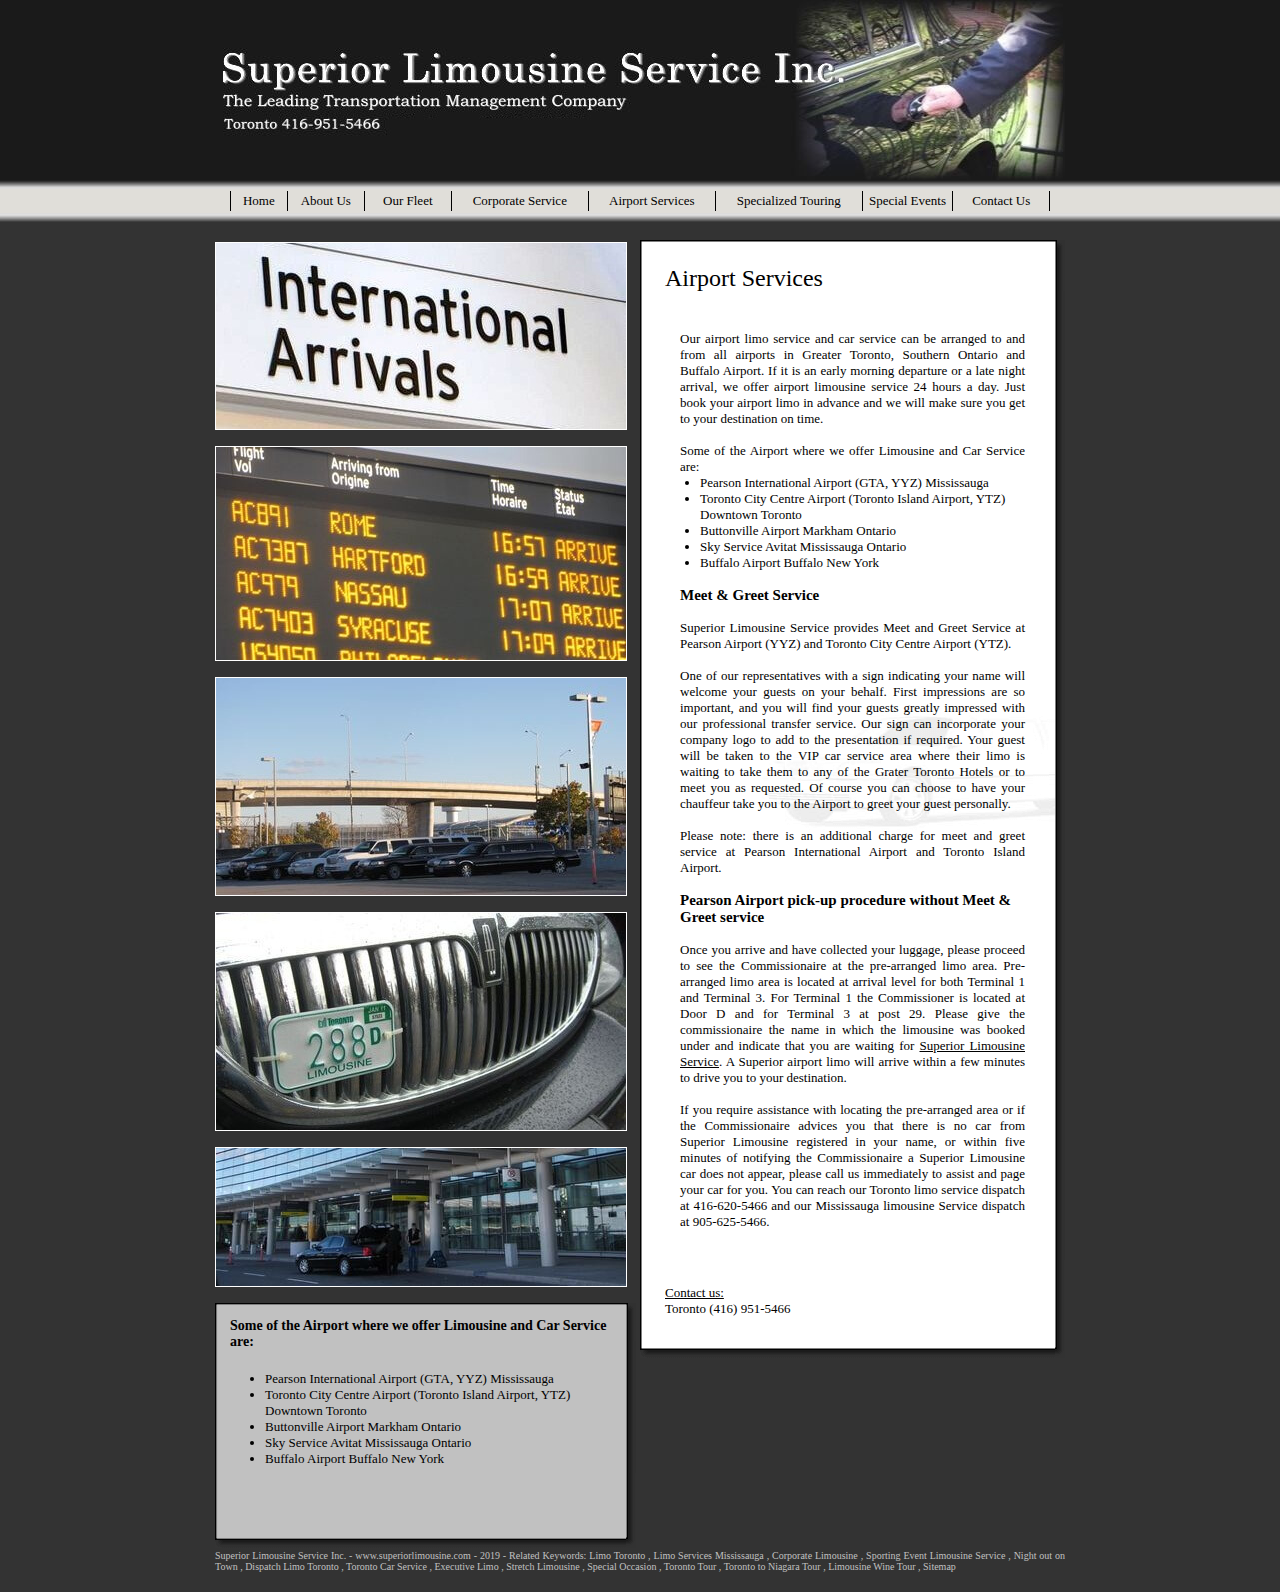
==== airport-services.html @ dd938c7e "updated website" ====
<!DOCTYPE html PUBLIC "-//W3C//DTD XHTML 1.0 Transitional//EN" "http://www.w3.org/TR/xhtml1/DTD/xhtml1-transitional.dtd">
<html xmlns="http://www.w3.org/1999/xhtml" xml:lang="en" lang="en">


<head>
<meta name="google-site-verification" content="7EQxpVENcekQyfqfSRc9kP1CBXzuJHHmNoyECcPJwuI" />
<meta http-equiv="Content-Type" content="text/html; charset=UTF-8" />
<meta http-equiv="Content-Language" content="en" />
<meta name="description" content="Superior Limousine Service Inc - Quality Chauffeured Service For All Occasions in Toronto, Mississauga, GTA. Contact us at 416-620-5466 and get affordable Limousine Services from www.superiorlimousine.com, Limousine Toronto, Toronto Pearson Airport" />
<meta name="keywords" content="Toronto Pearson Airport Taxi, hamilton airport, buffalo airport, toronto island airport, toronto center island airport, Service to Toronto Airport, Service from Toronto Airport, Airport Limo Service Toronto, island airport, YYZ, YTZ, buttonville airport, pre-arranged, Meet and Greet Service, limousine, limo, limos, car, service, airport, Toronto, Mississauga, hotel, luxury car ride, livery car service, car for hire, Toronto Limousine Services, Toronto Limo Companies, Toronto Car Service Limo Rentals, Toronto Limo Services Limousines, luxury vehicles, corporate car service, corporate limo, livery service, limousine service, limo service, union station, fairmont hotel, royal york hotel, fairmont royal york hotel, windsor arms hotel, hazelton hotel, center island airport, toronto bus service, toronto coach, corporate client limo service, Corporate Client Limo" />
<meta name="robots" content="index, follow" />
<meta name="location" content="Toronto, Mississauga, GTA, Greater Toronto Area, Toronto Airport, North York, Ontario, Canada">
<META name="owner" CONTENT="Superior Limousine Service">


<title>Superior Limousine Service | Airport Services | superiorlimousine.com | Toronto Airport Limousines, Toronto Limo Services, Corporate Limousines in Toronto and Mississauga</title>

<link rel="stylesheet" media="screen,projection" type="text/css" href="styles.css">

</head>
<body bgcolor="#333333">
<div align="center">

<table border="0" cellpadding="0" cellspacing="0" width="100%" height="180" background="images/top_back.jpg">
<tr>
<td>
&nbsp;
</td>
<td width="850" align="center">
<a href="homepage.html">
<img src="images/top_img1.jpg" border='0' alt="Superior Limousine Service Inc. - Toronto Limo Service" title="Superior Limousine Service Inc. - Toronto Limo Service">
</a>
</td>
<td>
&nbsp;
</td>
</tr>
</table>

<table border="0" cellspacing="0" cellpadding="0" width="100%" height="9" background="images/topgrey2menugrey.jpg">
<tr>
<td>
<img src="images/blank.gif" alt="Limousine Service Toronto" width="850" height="1" title="Limo Service Toronto">
</td>
</tr>
</table>


<!--start of menu-->
<table border="0" cellspacing="2" cellpadding="2" width="100%"  bgcolor="#E0DED9">
<tr>
<td align="center" valign="top">
&nbsp;
</td>

<td align="center" width="3" valign="top">
<img src="images/black.jpg" width="1" height="20">
</td>

<td align="center" width="50" onmouseout="javascript:style.background='#E0DED9'" onmouseover="javascript:style.background='#C1C1C1'">
<a href="homepage.html" target="_top" class="menu">&nbsp;Home&nbsp;</a>
</td>

<td align="center" width="3" valign="top">
<img src="images/black.jpg" width="1" height="20">
</td>

<td align="center" width="70" onmouseout="javascript:style.background='#E0DED9'" onmouseover="javascript:style.background='#C1C1C1'">
<a href="about-us.html" target="_top" class="menu">&nbsp;About Us&nbsp;</a>
</td>

<td align="center" width="3" valign="top">
<img src="images/black.jpg" width="1" height="20">
</td>

<td align="center" width="80" onmouseout="javascript:style.background='#E0DED9'" onmouseover="javascript:style.background='#C1C1C1'">
<a href="our-fleet.html" target="_top" class="menu">&nbsp;Our&nbsp;Fleet&nbsp;</a>
</td>

<td align="center" width="3" valign="top">
<img src="images/black.jpg" width="1" height="20">
</td>

<td align="center" width="130" onmouseout="javascript:style.background='#E0DED9'" onmouseover="javascript:style.background='#C1C1C1'">
<a href="corporate-service.html" target="_top" class="menu">&nbsp;Corporate&nbsp;Service&nbsp;</a>
</td>

<td align="center" width="3" valign="top">
<img src="images/black.jpg" width="1" height="20">
</td>

<td align="center" width="120" onmouseout="javascript:style.background='#E0DED9'" onmouseover="javascript:style.background='#C1C1C1'">
<a href="airport-services.html" target="_top" class="menu">&nbsp;Airport&nbsp;Services&nbsp;</a>
</td>


<td align="center" width="3" valign="top">
<img src="images/black.jpg" width="1" height="20">
</td>

<td align="center" width="140" onmouseout="javascript:style.background='#E0DED9'" onmouseover="javascript:style.background='#C1C1C1'">
<a href="specialized-touring.html" target="_top" class="menu">&nbsp;Specialized&nbsp;Touring&nbsp;</a>
</td>


<td align="center" width="3" valign="top">
<img src="images/black.jpg" width="1" height="20">
</td>

<td align="center" width="80" onmouseout="javascript:style.background='#E0DED9'" onmouseover="javascript:style.background='#C1C1C1'">
<a href="special-events.html" target="_top" class="menu">&nbsp;Special&nbsp;Events&nbsp;</a>
</td>


<td align="center" width="3" valign="top">
<img src="images/black.jpg" width="1" height="20">
</td>

<td align="center" width="90" onmouseout="javascript:style.background='#E0DED9'" onmouseover="javascript:style.background='#C1C1C1'">
<a href="contact-us.html" target="_top" class="menu">&nbsp;Contact&nbsp;Us&nbsp;</a>
</td>

<td align="center" width="3" valign="top">
<img src="images/black.jpg" width="1" height="20">
</td>

<td align="center" valign="top">
&nbsp;
</td>

</tr>
</table>
<!--end of menu-->


<table border="0" cellspacing="0" cellpadding="0" width="100%" height="9" background="images/menugrey2bodygrey.jpg">
<tr>
<td>
<img src="images/blank.gif" alt="Toronto Limousine Services" width="850" height="1" title="Toronto Limo Service">
</td>
</tr>
</table>

<br>


<!--main page-->

<table border="0" cellspacing="0" cellpadding="0" width="100%" cellspacing="0" cellpadding="0">
<tr>
<td bgcolor="#333333">
&nbsp;
</td>
<td width="425" align="left" valign="top" bgcolor="#333333">
<img src="images/blank.gif" width="410" height="2">
<img src="images/airport-services_international_arrivals.jpg" class="fullborder" alt="Toronto Airport Limousine Services - International arrivals" title="Toronto Airport Limo Services">
<br><br>
<img src="images/airport-services_arrivals.jpg" class="fullborder" alt="Airport Service" title="Arrivals Pearsons Airport">
<br><br>
<img src="images/airport-services_limousines.jpg" class="fullborder" alt="Limousines - Pearsons Airport - Toronto" title="Limos - Toronto Airport">
<br><br>
<img src="images/about-us_lincoln_town_car_toronto.jpg" class="fullborder" alt="Limousines - Pearsons Airport - Toronto" title="Toronto Airport Limo Service">
<br><br>

<img src="images/airport-services_yyz_limo.jpg" class="fullborder" alt="Limousines - Pearsons Airport - Toronto" title="Limo in Toronto - YYZ Airport">
<br><br>

<div class="ArticleLeft">
		<h3>Some of the Airport where we offer Limousine and Car Service are:</h3>
		
		<div class="ArticleLeftBody">
<p>
<ul>
<li>Pearson International Airport (GTA, YYZ) Mississauga</li>
<li>Toronto City Centre Airport (Toronto Island Airport, YTZ) Downtown Toronto</li>
<li>Buttonville Airport Markham Ontario</li>
<li>Sky Service Avitat Mississauga Ontario</li>
<li>Buffalo Airport Buffalo New York</li>
</ul></p> 
		</div>
		
		<div class="ArticleLeftFooter">
		<p>
		&nbsp;
		</p> 
		</div>
	</div></td>


<td width="425" valign="top" >
<div class="Article">
<h1>Airport Services </h1>
		
<div class="ArticleBody">
<p>
Our airport limo service and car service can be arranged to and from all airports in Greater Toronto, Southern Ontario and Buffalo Airport. If it is an early morning departure or a late night arrival, we offer airport limousine service 24 hours a day. Just book your airport limo in advance and we will make sure you get to your destination on time.
<br><br>
Some of the Airport where we offer Limousine and Car Service are:
<ul>
<li>Pearson International Airport (GTA, YYZ) Mississauga</li>
<li>Toronto City Centre Airport (Toronto Island Airport, YTZ) Downtown Toronto</li>
<li>Buttonville Airport Markham Ontario</li>
<li>Sky Service Avitat Mississauga Ontario</li>
<li>Buffalo Airport Buffalo New York</li>
</ul>
</p>
<br>

<h2>Meet &amp; Greet Service</h2>
<br>
<p>
Superior Limousine Service provides Meet and Greet Service at Pearson Airport (YYZ) 
and Toronto City Centre Airport (YTZ). 
<br><br>
One of our representatives with a sign indicating your name will welcome your guests 
on your behalf. First impressions are so important, and you will find your guests 
greatly impressed with our professional transfer service. Our sign can incorporate 
your company logo to add to the presentation if required. Your guest will be taken 
to the VIP car service area where their limo is waiting to take them to any of the 
Grater Toronto Hotels or to meet you as requested. Of course you can choose to have 
your chauffeur take you to the Airport to greet your guest personally.
<br><br>
Please note: there is an additional charge for meet and greet service at Pearson 
International Airport and Toronto Island Airport.

</p>
<br>
<h2>Pearson Airport pick-up procedure without Meet &amp; Greet service</h2>
<p>
<br>
Once you arrive and have collected your luggage, please proceed to see the Commissionaire 
at the pre-arranged limo area. Pre-arranged limo area is located at arrival level for 
both Terminal 1 and Terminal 3. For Terminal 1 the Commissioner is located at Door D 
and for Terminal 3 at post 29. Please give the commissionaire the name in which the limousine 
was booked under and indicate that you are waiting for <a href="homepage.html" title="Superior Limousine Service in Toronto ans Mississauga" class="ArticleURL">Superior Limousine Service</a>. A Superior 
airport limo will arrive within a few minutes to drive you to your destination.
<br><br>
If you require assistance with locating the pre-arranged area or if the Commissionaire 
advices you that there is no car from Superior Limousine registered in your name, 
or within five minutes of notifying the Commissionaire a Superior Limousine car does 
not appear, please call us immediately to assist and page your car for you. You can 
reach our Toronto limo service dispatch at 416-620-5466 and our Mississauga limousine 
Service dispatch at 905-625-5466.
<br><br>

</p>

		</div>
		
		<div class="ArticleFooter">
		<p>
		<a href="contact-us.html" class="ArticleURL">Contact us:</a> <br>
    Toronto (416) 951-5466
		<br><br>
    </p> 
		</div>
	</div>
	</td>


<td bgcolor="#333333">
&nbsp;




</td>

</tr>
</table>



<!--bottom-->
<table border="0" cellpadding="3" cellspacing="2" width="100%">
<tr>
<td>
&nbsp;
</td>
<td width="850" align="left">
<p class="footer">
Superior Limousine Service Inc. - <a href="index.html" class="footer" title="Superior Limousine Service Inc. in Toronto, Mississauga">www.superiorlimousine.com</a> - 2019 - 

Related Keywords:
  <a href="index.html" class="footer" title="Limousine Toronto">Limo Toronto</a>
, <a href="homepage.html" class="footer" title="Mississauga Limousine">Limo Services Mississauga</a>  
, <a href="corporate-service.html" class="footer" title="Toronto Corporate Services">Corporate Limousine</a>
, <a href="special-events.html" class="footer" title="Special Events Toronto">Sporting Event Limousine Service</a>
<!-- , <a href="special-events.html" class="footer" title="Limo Wedding in Toronto">Wedding Limousines</a> -->
<!-- , <a href="special-events.html" class="footer" title="Prom Night Limo">Prom Night Limousine</a> -->
, <a href="special-events.html" class="footer" title="Limo for Night out in Toronto">Night out on Town</a>
<!-- , <a href="special-events.html" class="footer" title="Wedding Limousine in Toronto">Wedding Limo</a> -->
, <a href="homepage.html" class="footer" title="Limousine in Toronto">Dispatch Limo Toronto</a>
, <a href="homepage.html" class="footer" title="Car Service in Toronto">Toronto Car Service</a> 
, <a href="corporate-service.html" class="footer" title="Corporate Services Toronto">Executive Limo</a>  
, <a href="corporate-service.html" class="footer" title="Stretch Limousine - Our Fleet">Stretch Limousine</a>  
, <a href="special-events.html" class="footer" title="Limo for Night out in Toronto">Special Occasion</a>  
, <a href="specialized-touring.html" class="footer" title="Tour in Toronto">Toronto Tour</a> 
, <a href="specialized-touring.html" class="footer" title="Toronto to Niagara Tour">Toronto to Niagara Tour</a>  
, <a href="specialized-touring.html" class="footer" title="Limo Wine Tour">Limousine Wine Tour</a> 
, <a href="sitemap.html" class="footer" title="Sitemap">Sitemap</a> 


</p> 
</td>
<td>
&nbsp;
</td>
</tr>
<tr>
<td>
&nbsp;
</td>
<td width="850" align="justify">
<p class="footer">

&nbsp;

</p> 
</td>
<td>
&nbsp;
</td>
</tr>

</table>




</div>



</body>

</html>
---- styles.css ----
* {margin:0; padding:0;}
 

p, H2, H3 { color: black ; FONT-FAMILY: Verdana ; font-weight: normal}

p.header { color: white ; FONT-FAMILY: Verdana ; font-weight: normal}
.errmsg { color: red ; }

.header { color:#FFFFFF ; text-align:right; font-size:10px; }
.footer { color:#C1C1C1 ; text-align:justify; font-size:10px; }

.menu { color: black ; FONT-FAMILY: Verdana ; font-weight: normal; font-size:13px; text-align:right;}
.motto { color: black ; FONT-FAMILY: Verdana ; font-weight: bold; font-size:15px; text-align:center; margin-left: 10px; margin-right: 10px}
 
.maintext { color: black ; FONT-FAMILY: Verdana ; font-weight: normal; font-size:13px; text-align:justify; margin-left: 40px; margin-right: 20px}
.ArticleBody { color: black ; FONT-FAMILY: Verdana ; font-weight: normal; font-size:13px; text-align:justify; margin-left: 40px; margin-right: 40px}

li { color: black ; FONT-FAMILY: Verdana ; font-weight: normal; font-size:13px; text-align:left; margin-left: 20px; }
td { color: black ; FONT-FAMILY: Verdana ; font-weight: normal; font-size:13px; }

.mainh2 { color: black ; FONT-FAMILY: Verdana ; font-weight: normal; font-size:24px; text-align:justify; margin-left: 20px; margin-right: 20px}

A.menu:link		{ color: #000000 ;text-decoration: none}
A.menu:visited	{ color: #000000 ;text-decoration: none}
A.menu:active	{ color: #000000 ;text-decoration: none}
A.menu:hover 	{ color: #000000 ;text-decoration: none}

A.footer:link		{ color: #C1C1C1 ;text-decoration: none}
A.footer:visited	{ color: #C1C1C1 ;text-decoration: none}
A.footer:active	{ color: #C1C1C1 ;text-decoration: none}
A.footer:hover 	{ color: #C1C1C1 ;text-decoration: none}


img.topbottomborder {
    border-style:solid;
    border-top-color:#E0DED9;
    border-bottom-color:#E0DED9;
    border-width:1px;
    border-top-width:1px;
    border-left-width:0px;
    border-right-width:0px;
}

img.fullborderx {
    border-style:solid;
    border-top-color:black;
    border-bottom-color:black;
    border-left-color:black;
    border-right-color:black;
    border-width:1px;
    border-top-width:1px;
    border-left-width:1px;
    border-right-width:1px;
}

img.fullborder {
    border-style:solid;
    border-top-color:white;
    border-bottom-color:white;
    border-left-color:white;
    border-right-color:white;
    border-width:1px;
    border-top-width:1px;
    border-left-width:1px;
    border-right-width:1px;
}

div.Article {
  background: url(images/custom_corners_topleft.png) top left no-repeat;
  width:100%;
  } 
div.Article h1 {
  background: url(images/custom_corners_topright.png) top right no-repeat;
  font-size:24px;
  padding:25px;
  margin:0;
  text-align:left;
  font-weight: normal;
  }
div.Article h3 {
  background: url(images/custom_corners_topright.png) top right no-repeat;
  font-size:24px;
  padding:25px;
  margin:0;
  text-align:left;
  font-weight: normal;
  }
div.Article h2 {
  font-size:15px;
  padding:0px;
  margin:0;
  text-align:left;
  font-weight: bold;
  }
div.ArticleBody {
  background: url(images/custom_corners_rightborder.png) top right repeat-y;
  margin:0;
  margin-top:-2em;
  padding:40px;
  }
div.ArticleFooter {
  background: url(images/custom_corners_bottomleft.png) bottom left no-repeat;
  font-size:13px;
  text-align:left;
  }
div.ArticleFooter p {
  background: url(images/custom_corners_bottomright.png) bottom right no-repeat;
  padding:25px;
  display:block;
  margin:-2em 0 0 0;
  }


div.ArticleLeft {
  background: url(images/darker_grey_custom_corners_topleft.png) top left no-repeat;
  width:99%;
  } 
div.ArticleLeft h3 {
  background: url(images/custom_corners_topright.png) top right no-repeat;
  font-size:14px;
  padding:15px;
  margin:0;
  font-weight: bold;
  }
div.ArticleLeftBody {
  background: url(images/custom_corners_rightborder.png) top right repeat-y;
  margin:0;
  margin-top:-2em;
  padding:30px;
  font-size:12px;
  }
div.ArticleLeftFooter {
  background: url(images/custom_corners_bottomleft.png) bottom left no-repeat;
  }
div.ArticleLeftFooter p {
  background: url(images/custom_corners_bottomright.png) bottom right no-repeat;
  padding:30px;
  display:block;
  margin:-2em 0 0 0;
  font-size:12px;
  }

A.ArticleURL:link		{ color: #000000 ; text-decoration: underline}
A.ArticleURL:visited	{ color: #000000 ;text-decoration: underline}
A.ArticleURL:active	{ color: #000000 ;text-decoration: underline}
A.ArticleURL:hover 	{ color: #000000 ;text-decoration: none; background: #E0DED9;}
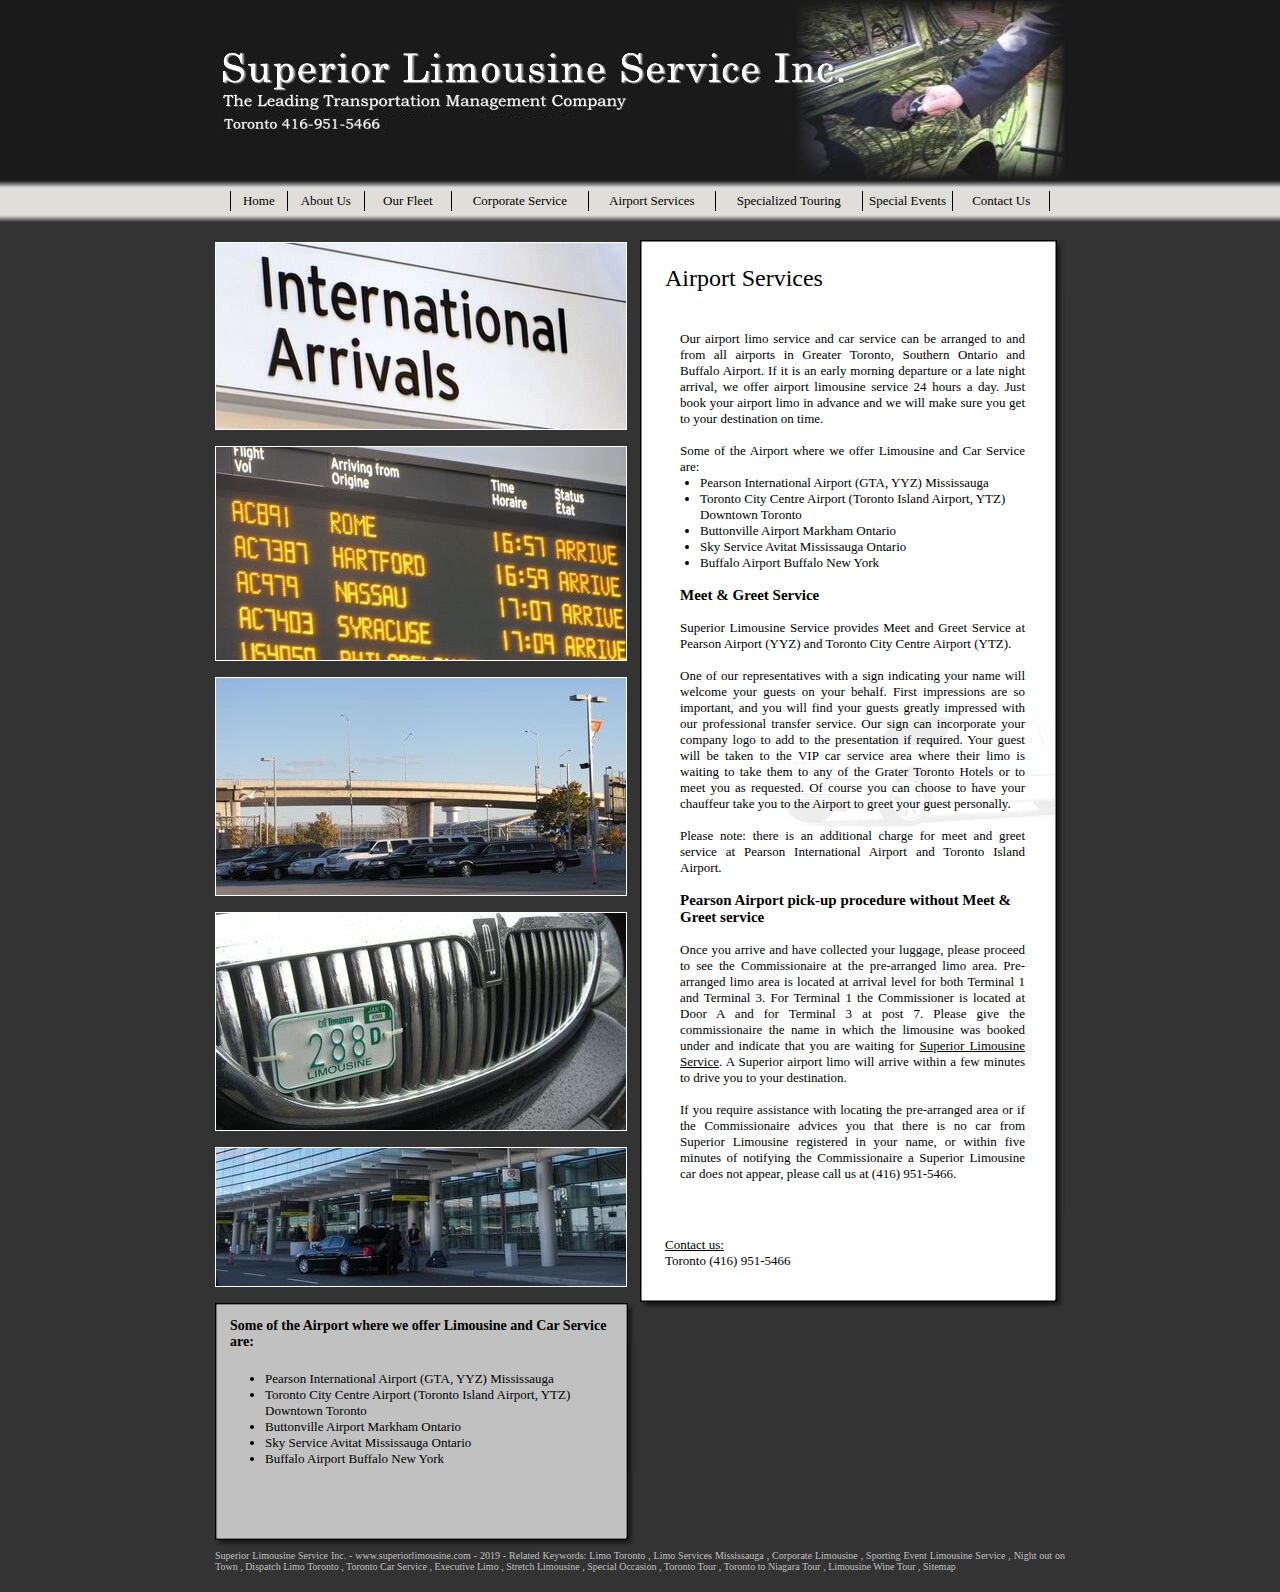
==== commit edd24924: "Update airport-services.html" ====
--- a/airport-services.html
+++ b/airport-services.html
@@ -230,17 +230,15 @@
 <br>
 Once you arrive and have collected your luggage, please proceed to see the Commissionaire 
 at the pre-arranged limo area. Pre-arranged limo area is located at arrival level for 
-both Terminal 1 and Terminal 3. For Terminal 1 the Commissioner is located at Door D 
-and for Terminal 3 at post 29. Please give the commissionaire the name in which the limousine 
+both Terminal 1 and Terminal 3. For Terminal 1 the Commissioner is located at Door A 
+and for Terminal 3 at post 7. Please give the commissionaire the name in which the limousine 
 was booked under and indicate that you are waiting for <a href="homepage.html" title="Superior Limousine Service in Toronto ans Mississauga" class="ArticleURL">Superior Limousine Service</a>. A Superior 
 airport limo will arrive within a few minutes to drive you to your destination.
 <br><br>
 If you require assistance with locating the pre-arranged area or if the Commissionaire 
 advices you that there is no car from Superior Limousine registered in your name, 
 or within five minutes of notifying the Commissionaire a Superior Limousine car does 
-not appear, please call us immediately to assist and page your car for you. You can 
-reach our Toronto limo service dispatch at 416-620-5466 and our Mississauga limousine 
-Service dispatch at 905-625-5466.
+not appear, please call us at (416) 951-5466.
 <br><br>
 
 </p>
